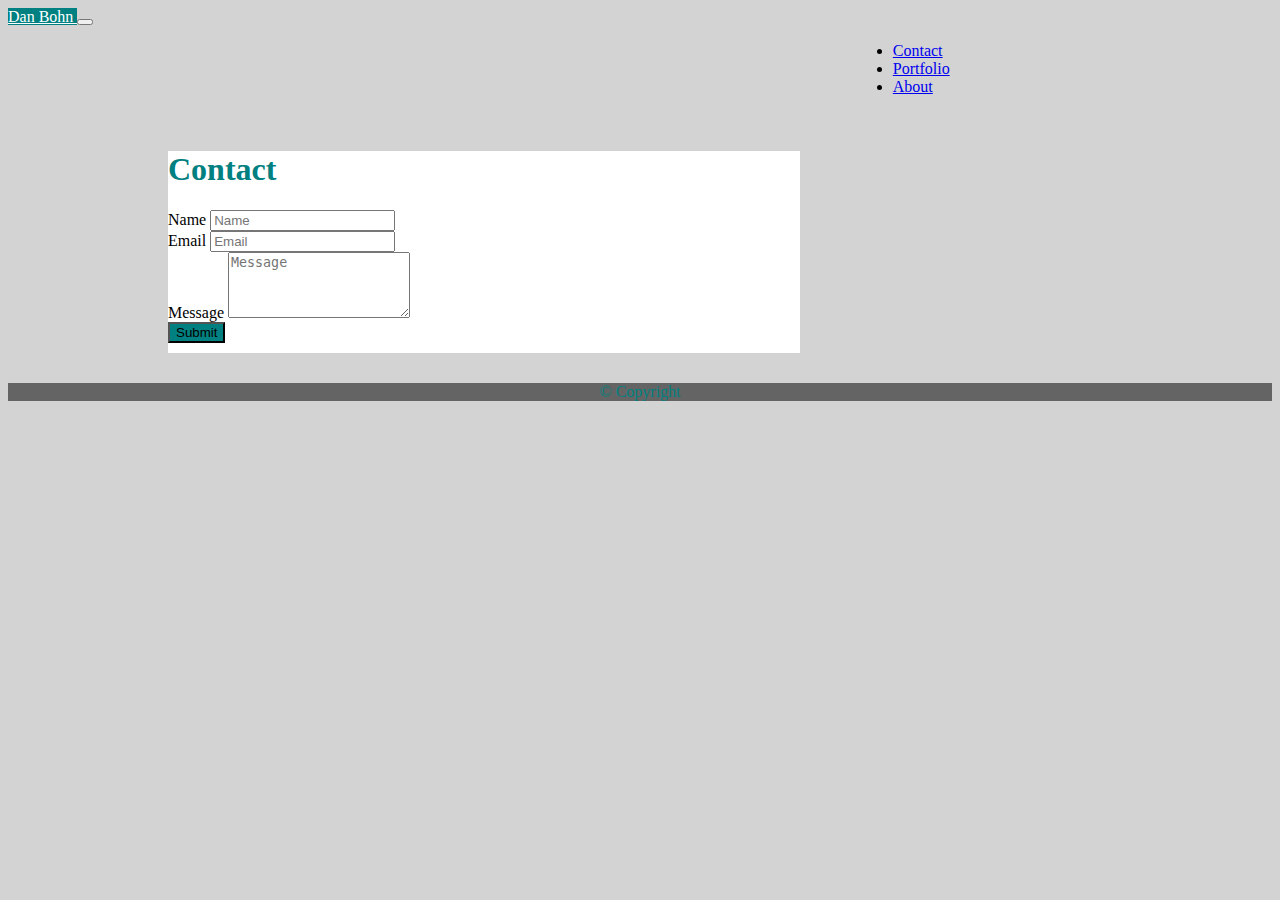
==== contact.html @ f36a2e63 "first commit" ====
<!DOCTYPE html>
<html lang="en">
<head>
    <meta charset="UTF-8">
    <meta name="viewport" content="width=device-width, initial-scale=1.0">
    <link rel="stylesheet" href="https://cdn.jsdelivr.net/npm/bootstrap@4.5.3/dist/css/bootstrap.min.css" integrity="sha384-TX8t27EcRE3e/ihU7zmQxVncDAy5uIKz4rEkgIXeMed4M0jlfIDPvg6uqKI2xXr2" crossorigin="anonymous">
    <link rel="stylesheet" type="text/css" href="contact.css">
    <title>Contact Info</title>
</head>


<body>
    
    <nav class="navbar navbar-expand-lg navbar-light bg-light">
        <a class="navbar-brand" id="db" href="#">Dan Bohn </a>
        <button class="navbar-toggler" type="button" data-toggle="collapse" data-target="#navbarNav" aria-controls="navbarNav" aria-expanded="false" aria-label="Toggle navigation">
          <span class="navbar-toggler-icon"></span>
        </button>
        <div class="collapse navbar-collapse" id="navbarNav">
          <ul class="navbar-nav" id="navbar1" >
            <li class="nav-item active">
              <a class="nav-link" href="contact.html">Contact</a>
            </li>
            <li class="nav-item">
              <a class="nav-link" href="portfolio.html">Portfolio</a>
            </li>
            <li class="nav-item">
              <a class="nav-link" href="index.html">About</a>
            </li>
          </ul>
        </div>
      </nav>
<br>
<div class="container" id="container">
<H1>Contact</H1>

<form>
    <div class="form-group">
      <label for="exampleFormControlInput1">Name</label>
      <input type="email" class="form-control" id="exampleFormControlInput1" placeholder="Name">
    </div>
    <div class="form-group">
        <label for="exampleFormControlInput1">Email</label>
        <input type="email" class="form-control" id="exampleFormControlInput1" placeholder="Email">
      </div>
    <div class="form-group">
      <label for="exampleFormControlTextarea1">Message</label>
      <textarea class="form-control" id="exampleFormControlTextarea1" placeholder="Message" rows="4"></textarea>
      <br>
      <button type="submit" class="btn btn-primary" id="button">Submit</button>
    </div>
  </form>
</div>
  <Footer> 
    <div class="card" id="card">
          <div class="card-body">
            <blockquote class="blockquote mb-0">
              <p> &copy; Copyright </p>
          </div>
        </div>
      </Footer> 
</body>
</html>
---- contact.css ----
#db{
    background-color: teal;
    color: white;
}
#navbar1{
    padding-inline-start: 70%;
}
body{
    background-color: lightgrey;
}
h1{
    color: teal;
}
#container{
    width: 50%;
    margin-left: 10pc;
    background-color: white;
    padding-bottom: 10px;
    margin-bottom: 30px;
}
#button{
    background-color: teal;
}
footer{
    color: teal;
    text-align: center;
}
#card{
    background-color: rgb(100, 100, 100);
}
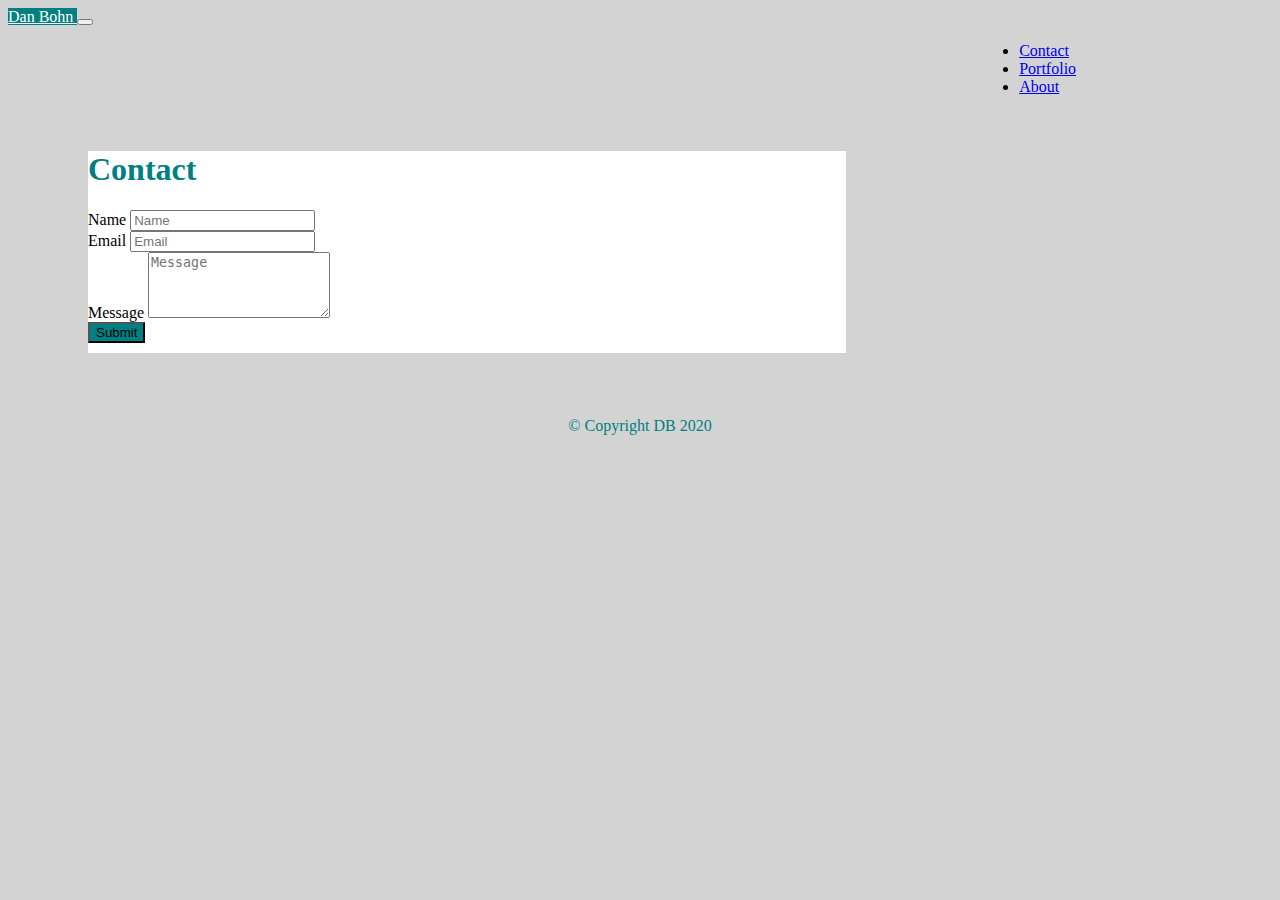
==== commit 45af5f0e: "final commit" ====
--- a/contact.html
+++ b/contact.html
@@ -31,10 +31,9 @@
         </div>
       </nav>
 <br>
-<div class="container" id="container">
-<H1>Contact</H1>
-
-<form>
+ <div class= "container container-sm bg-white w-responsive p-5 float-sm-left mt-5 ml-sm-4 mb-5" id="container">
+     <h1 class ="text-info pb-3 border-bottom border-info">Contact</h1>
+ <form>
     <div class="form-group">
       <label for="exampleFormControlInput1">Name</label>
       <input type="email" class="form-control" id="exampleFormControlInput1" placeholder="Name">
@@ -42,7 +41,7 @@
     <div class="form-group">
         <label for="exampleFormControlInput1">Email</label>
         <input type="email" class="form-control" id="exampleFormControlInput1" placeholder="Email">
-      </div>
+    </div>
     <div class="form-group">
       <label for="exampleFormControlTextarea1">Message</label>
       <textarea class="form-control" id="exampleFormControlTextarea1" placeholder="Message" rows="4"></textarea>
@@ -51,13 +50,14 @@
     </div>
   </form>
 </div>
-  <Footer> 
-    <div class="card" id="card">
-          <div class="card-body">
-            <blockquote class="blockquote mb-0">
-              <p> &copy; Copyright </p>
-          </div>
-        </div>
-      </Footer> 
+<br>
+  <footer class="bottom-footer border-top border-info fixed-bottom font-small bg-dark">
+           <p> &copy; Copyright DB 2020 </p>
+  </Footer> 
+
+  <script src="https://code.jquery.com/jquery-3.2.1.slim.min.js" integrity="sha384-KJ3o2DKtIkvYIK3UENzmM7KCkRr/rE9/Qpg6aAZGJwFDMVNA/GpGFF93hXpG5KkN" crossorigin="anonymous"></script>
+  <script src="https://cdnjs.cloudflare.com/ajax/libs/popper.js/1.12.9/umd/popper.min.js" integrity="sha384-ApNbgh9B+Y1QKtv3Rn7W3mgPxhU9K/ScQsAP7hUibX39j7fakFPskvXusvfa0b4Q" crossorigin="anonymous"></script>
+  <script src="https://maxcdn.bootstrapcdn.com/bootstrap/4.0.0/js/bootstrap.min.js" integrity="sha384-JZR6Spejh4U02d8jOt6vLEHfe/JQGiRRSQQxSfFWpi1MquVdAyjUar5+76PVCmYl" crossorigin="anonymous"></script>    
+         
 </body>
 </html>--- a/contact.css
+++ b/contact.css
@@ -3,7 +3,7 @@
     color: white;
 }
 #navbar1{
-    padding-inline-start: 70%;
+    padding-inline-start: 80%;
 }
 body{
     background-color: lightgrey;
@@ -12,8 +12,8 @@
     color: teal;
 }
 #container{
-    width: 50%;
-    margin-left: 10pc;
+    width: 60%;
+    margin-left: 5pc;
     background-color: white;
     padding-bottom: 10px;
     margin-bottom: 30px;
@@ -24,7 +24,4 @@
 footer{
     color: teal;
     text-align: center;
-}
-#card{
-    background-color: rgb(100, 100, 100);
 }